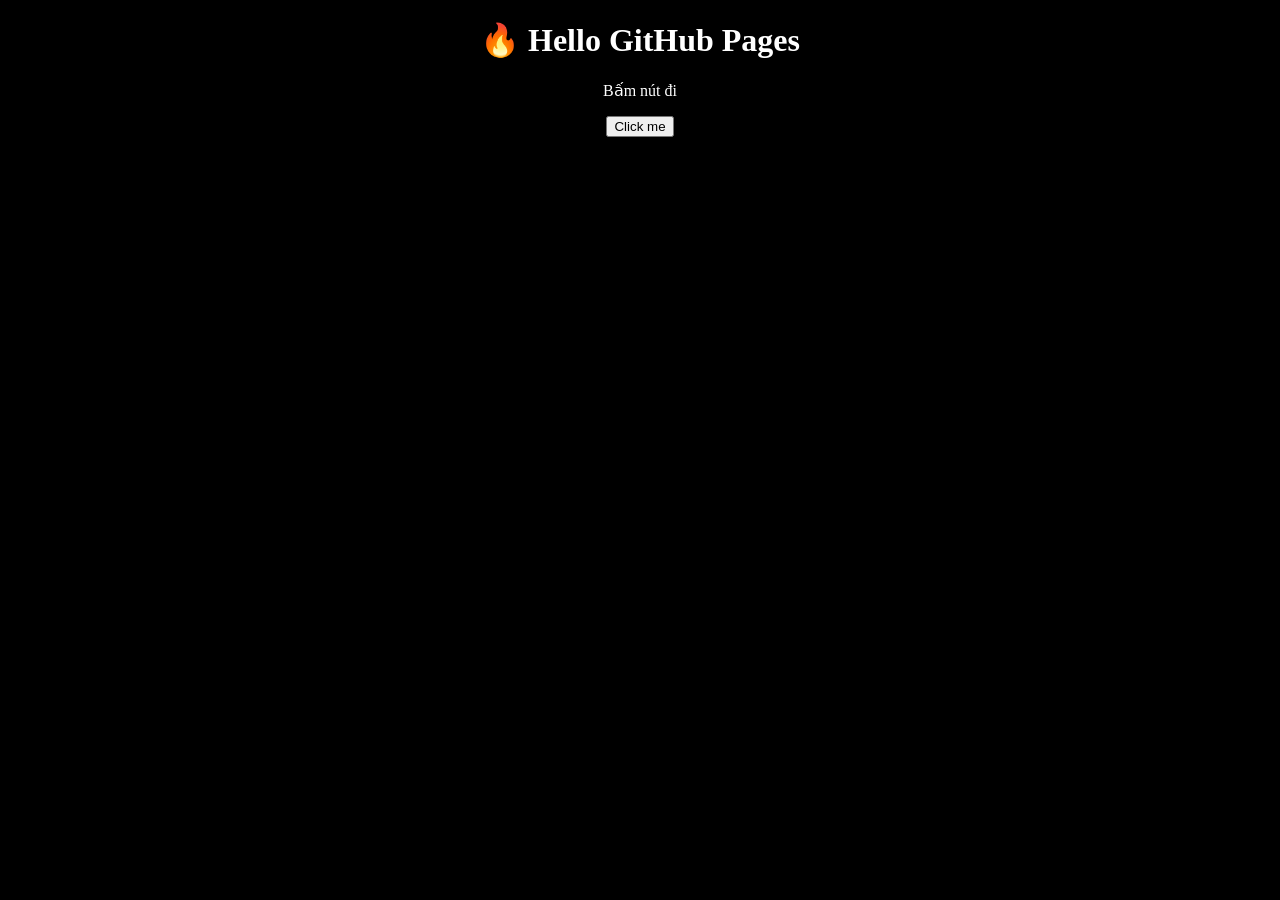
==== Index.html @ 453d8de3 "Add initial HTML structure for GitHub Pages" ====
<!DOCTYPE html>
<html>
<head>
    <title>Test Web</title>
</head>
<body style="text-align:center; background:black; color:white;">
    <h1>🔥 Hello GitHub Pages</h1>
    <p id="text">Bấm nút đi</p>
    <button onclick="document.getElementById('text').innerHTML='😎 Thành công rồi!'">
        Click me
    </button>
</body>
</html>
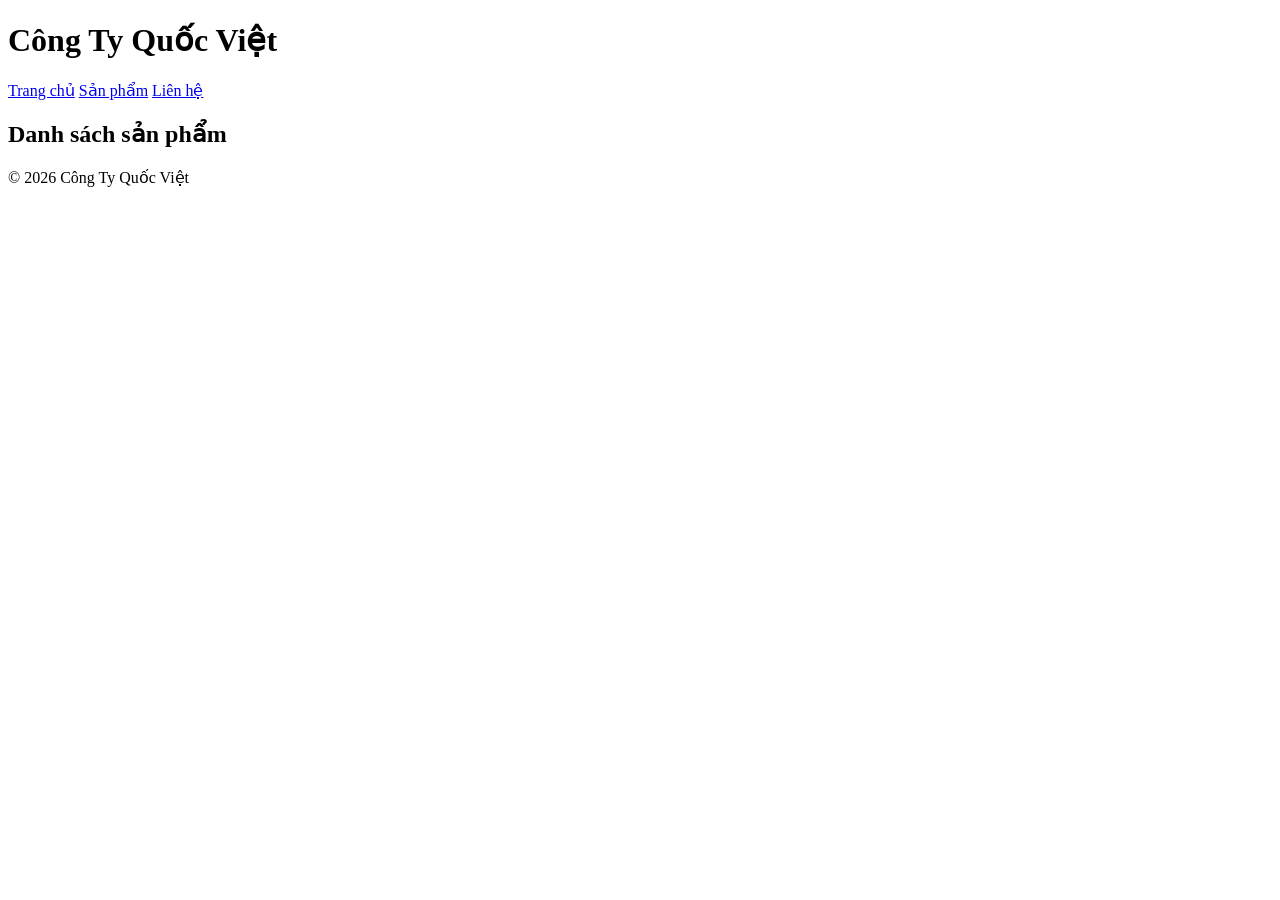
==== commit 1d118957: "Create Index.html" ====
--- a/Index.html
+++ b/Index.html
@@ -1,13 +1,31 @@
 <!DOCTYPE html>
-<html>
+<html lang="vi">
 <head>
-    <title>Test Web</title>
+    <meta charset="UTF-8">
+    <title>Công Ty Quốc Việt</title>
+    <link rel="stylesheet" href="css/style.css">
 </head>
-<body style="text-align:center; background:black; color:white;">
-    <h1>🔥 Hello GitHub Pages</h1>
-    <p id="text">Bấm nút đi</p>
-    <button onclick="document.getElementById('text').innerHTML='😎 Thành công rồi!'">
-        Click me
-    </button>
+<body onload="loadProducts()">
+
+<header>
+    <h1>Công Ty Quốc Việt</h1>
+    <nav>
+        <a href="#">Trang chủ</a>
+        <a href="#">Sản phẩm</a>
+        <a href="#">Liên hệ</a>
+    </nav>
+</header>
+
+<section>
+    <h2>Danh sách sản phẩm</h2>
+    <div id="productList"></div>
+</section>
+
+<footer>
+    <p>© 2026 Công Ty Quốc Việt</p>
+</footer>
+
+<script src="js/data.js"></script>
+<script src="js/main.js"></script>
 </body>
 </html>
